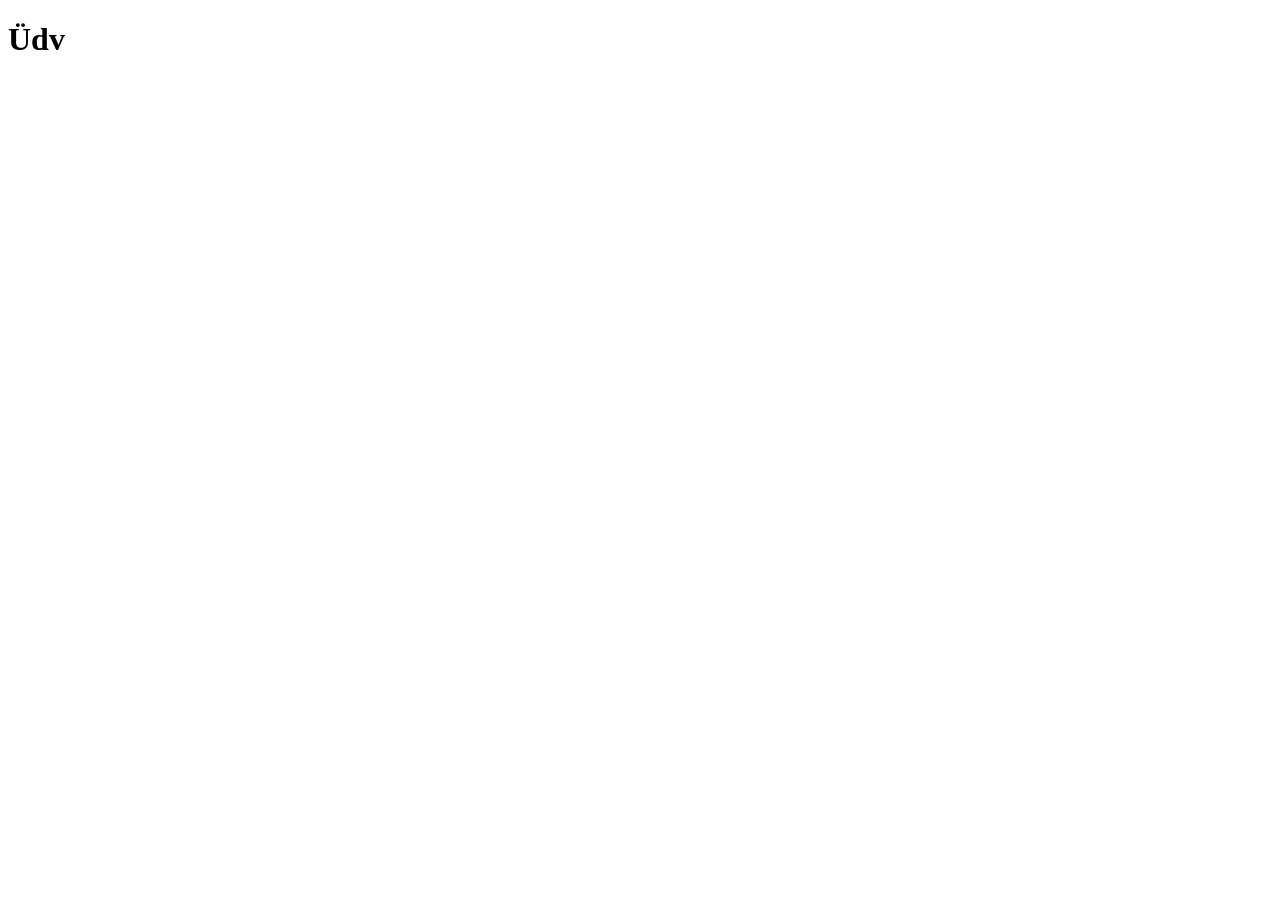
==== index.html @ dc41c552 "Create index.html" ====
<!doctype html>
<html lang="hu">
  <head>
    <meta charset="UTF-8" />
    <meta name="viewport" content="width=device-width, initial-scale=1.0" />
    <title>Kis Anna - Portfólió</title>
  </head>
  <body>
    <h1>Üdv</h1>
  </body>
</html>
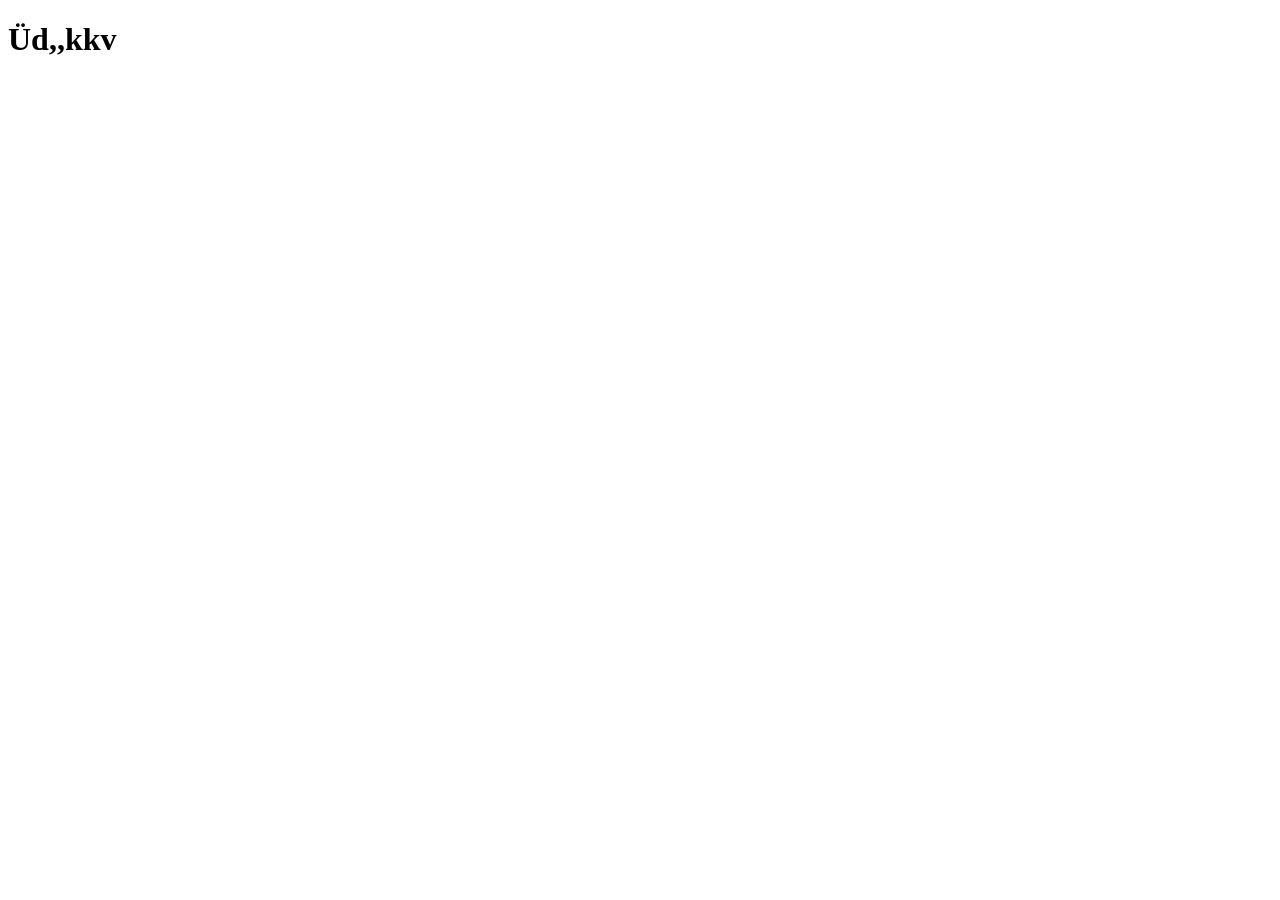
==== commit a8d7d8ab: "Update index.html" ====
--- a/index.html
+++ b/index.html
@@ -6,6 +6,6 @@
     <title>Kis Anna - Portfólió</title>
   </head>
   <body>
-    <h1>Üdv</h1>
+    <h1>Üd,,kkv</h1>
   </body>
 </html>
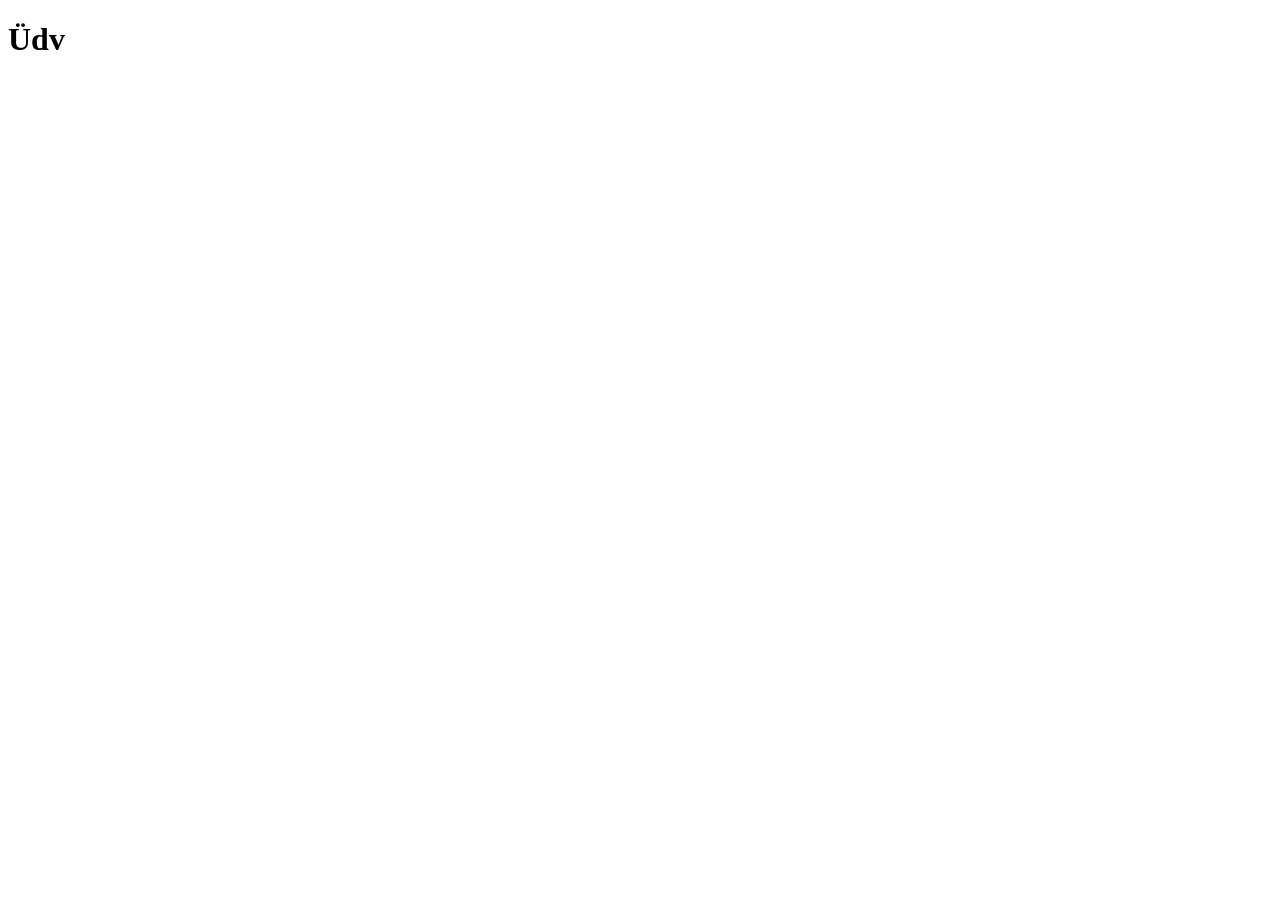
==== commit d88c1d16: "Update index.html" ====
--- a/index.html
+++ b/index.html
@@ -6,6 +6,6 @@
     <title>Kis Anna - Portfólió</title>
   </head>
   <body>
-    <h1>Üd,,kkv</h1>
+    <h1>Üdv</h1>
   </body>
 </html>
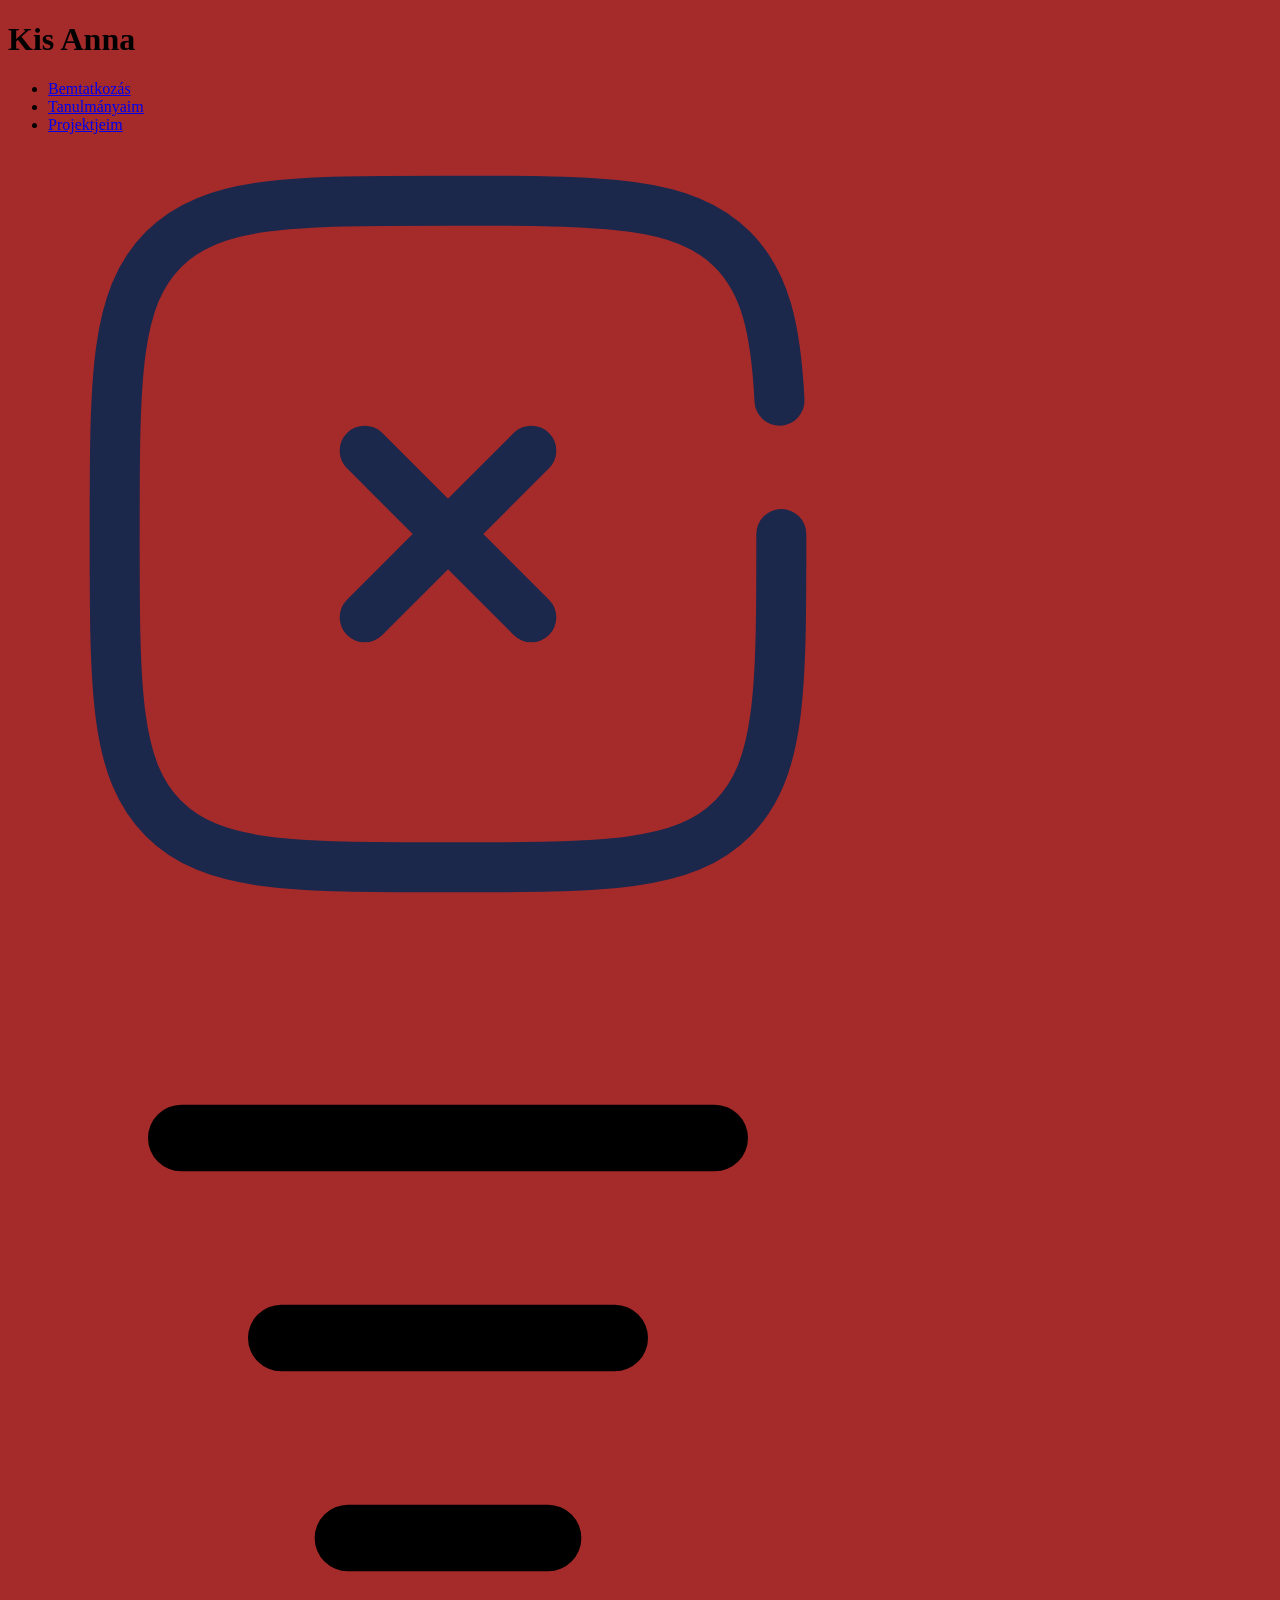
==== commit dcff6f1c: "img" ====
--- a/index.html
+++ b/index.html
@@ -4,8 +4,18 @@
     <meta charset="UTF-8" />
     <meta name="viewport" content="width=device-width, initial-scale=1.0" />
     <title>Kis Anna - Portfólió</title>
+    <link rel="stylesheet" href="style.css" />
   </head>
   <body>
-    <h1>Üdv</h1>
+    <div class="navbar">
+      <h1>Kis Anna</h1>
+      <ul>
+        <li><a href="bemutatkozas.html">Bemtatkozás</a></li>
+        <li><a href="tanulmanyaim.html">Tanulmányaim</a></li>
+        <li><a href="projektjeim.html">Projektjeim</a></li>
+        <img src="img/close.svg" />
+        <img src="img/menu.svg" />
+      </ul>
+    </div>
   </body>
 </html>
--- a/style.css
+++ b/style.css
@@ -0,0 +1,3 @@
+body {
+  background-color: brown;
+}
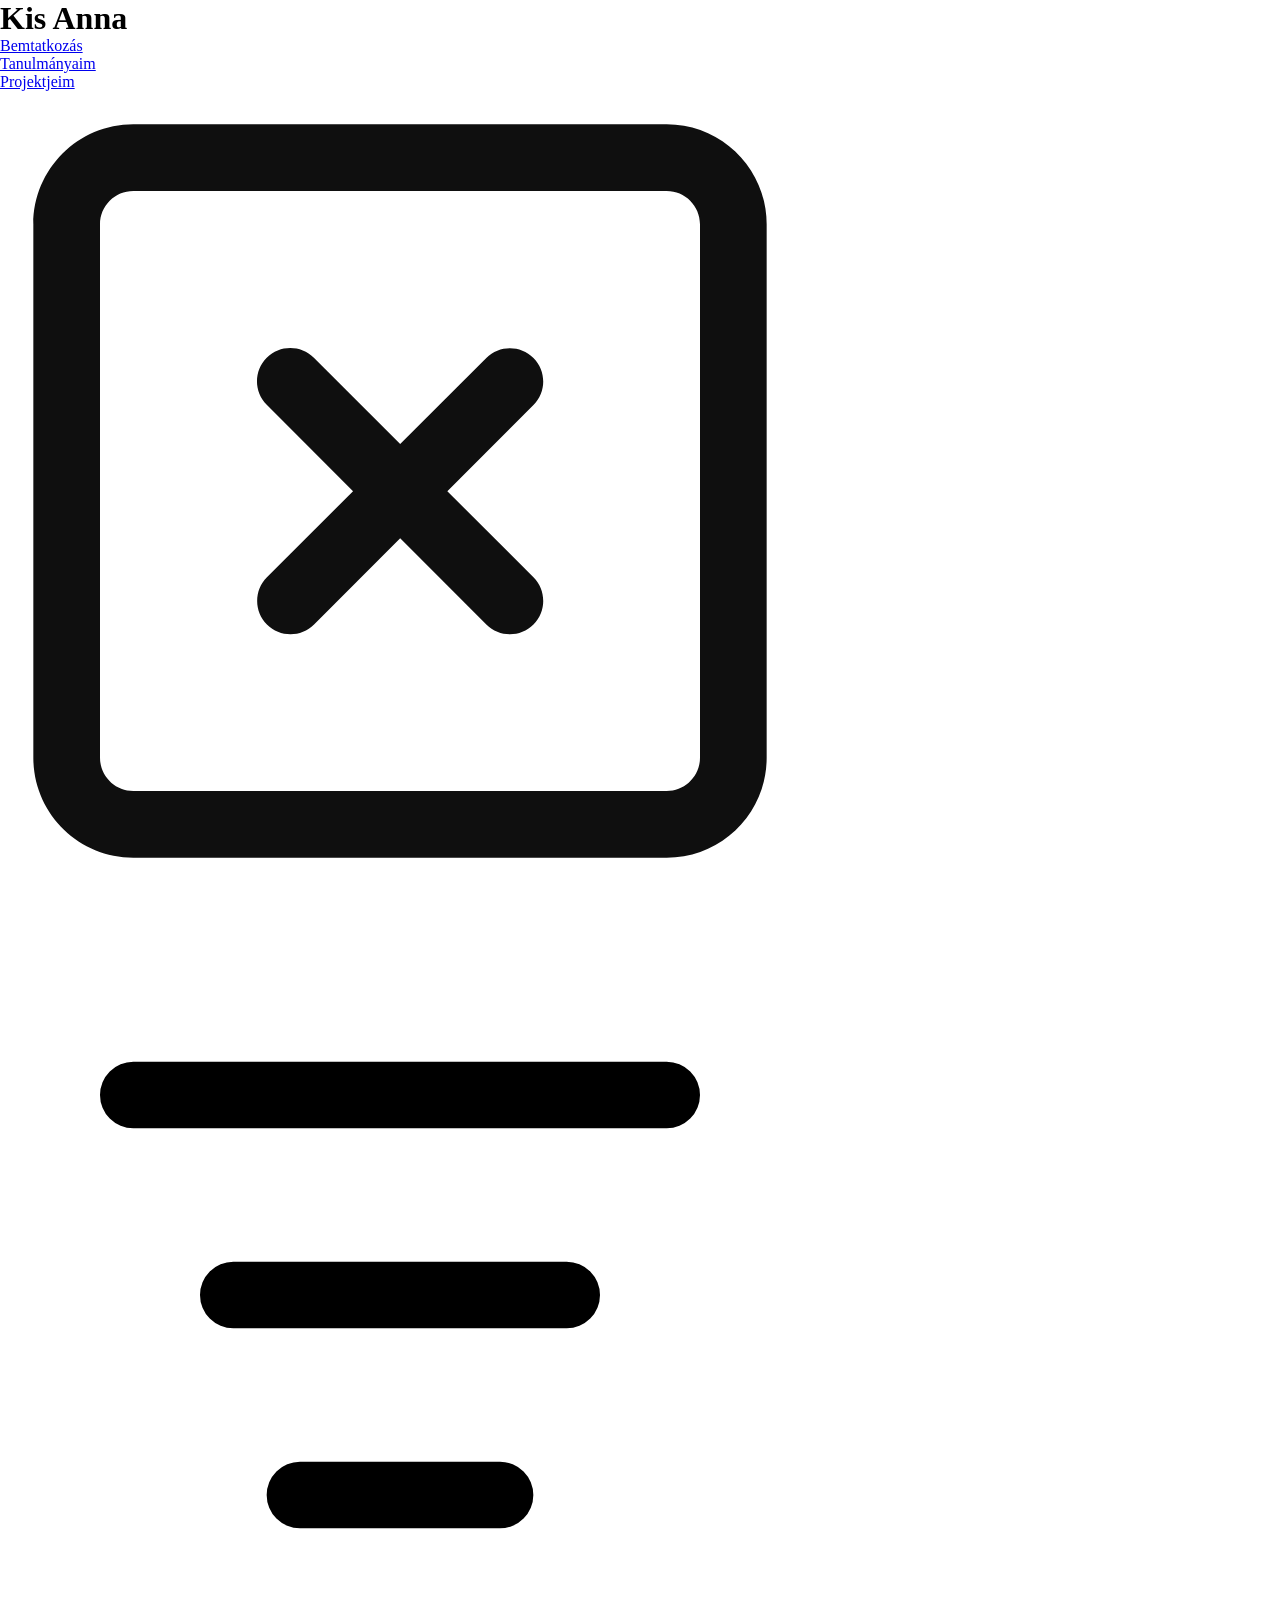
==== commit 5c208a6f: "basic" ====
--- a/index.html
+++ b/index.html
@@ -4,7 +4,7 @@
     <meta charset="UTF-8" />
     <meta name="viewport" content="width=device-width, initial-scale=1.0" />
     <title>Kis Anna - Portfólió</title>
-    <link rel="stylesheet" href="style.css" />
+    <link rel="stylesheet" href="css/default.css" />
   </head>
   <body>
     <div class="navbar">
--- a/css/default.css
+++ b/css/default.css
@@ -0,0 +1,20 @@
+* {
+  padding: 0;
+  margin: 0;
+}
+
+button,
+input {
+  font-family: inherit;
+}
+
+ul {
+  list-style-type: none;
+}
+
+body {
+  font-family: "Playfair Display", serif;
+  font-optical-sizing: auto;
+  font-weight: 400;
+  font-style: normal;
+}
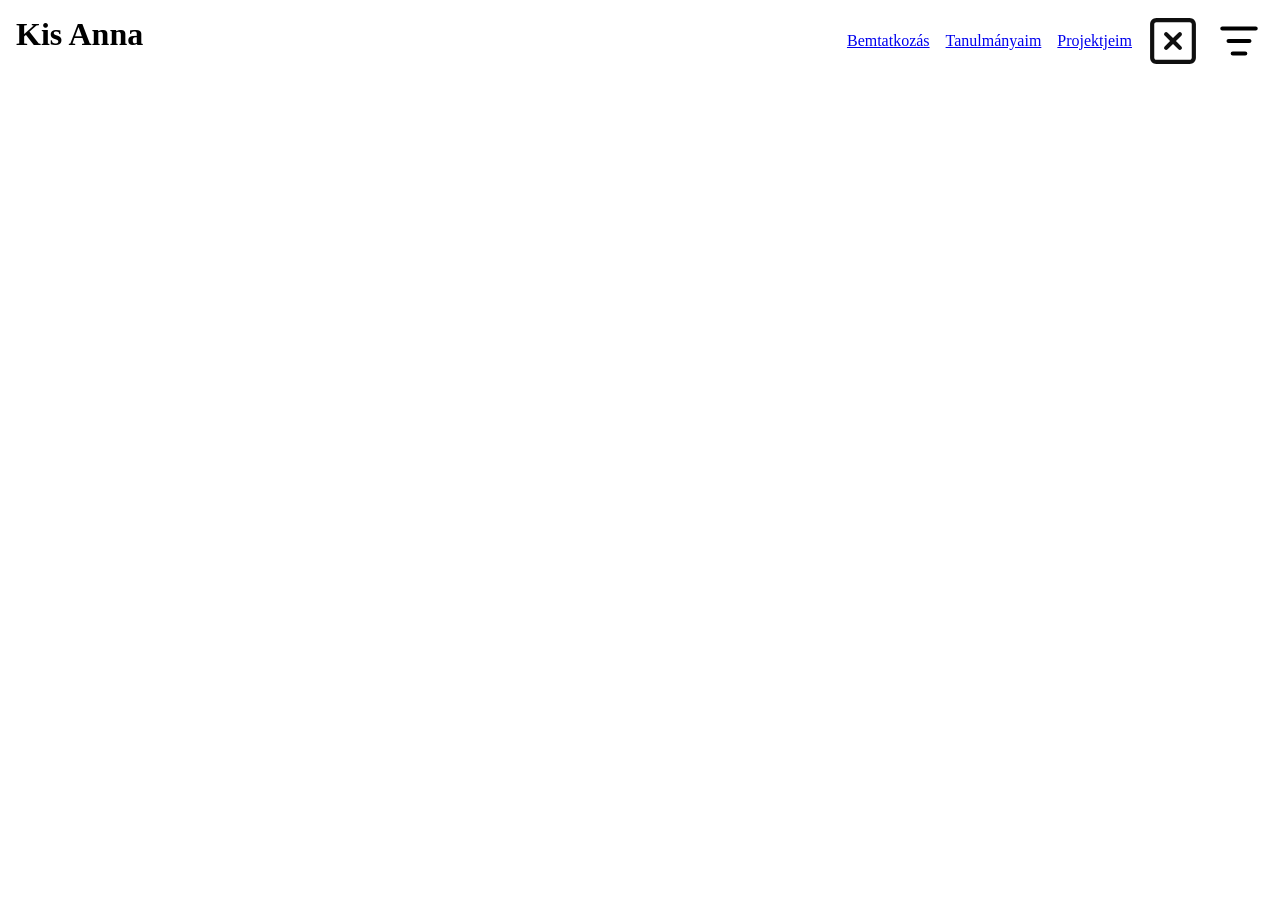
==== commit 35a1dc15: "basic" ====
--- a/index.html
+++ b/index.html
@@ -5,6 +5,7 @@
     <meta name="viewport" content="width=device-width, initial-scale=1.0" />
     <title>Kis Anna - Portfólió</title>
     <link rel="stylesheet" href="css/default.css" />
+    <link rel="stylesheet" href="css/navbar.css" />
   </head>
   <body>
     <div class="navbar">
--- a/css/navbar.css
+++ b/css/navbar.css
@@ -0,0 +1,15 @@
+.navbar {
+  display: flex;
+  padding: 1rem;
+}
+
+.navbar ul {
+  display: flex;
+  align-items: center;
+  gap: 1rem;
+  margin-left: auto;
+}
+
+.navbar img {
+  width: 50px;
+}
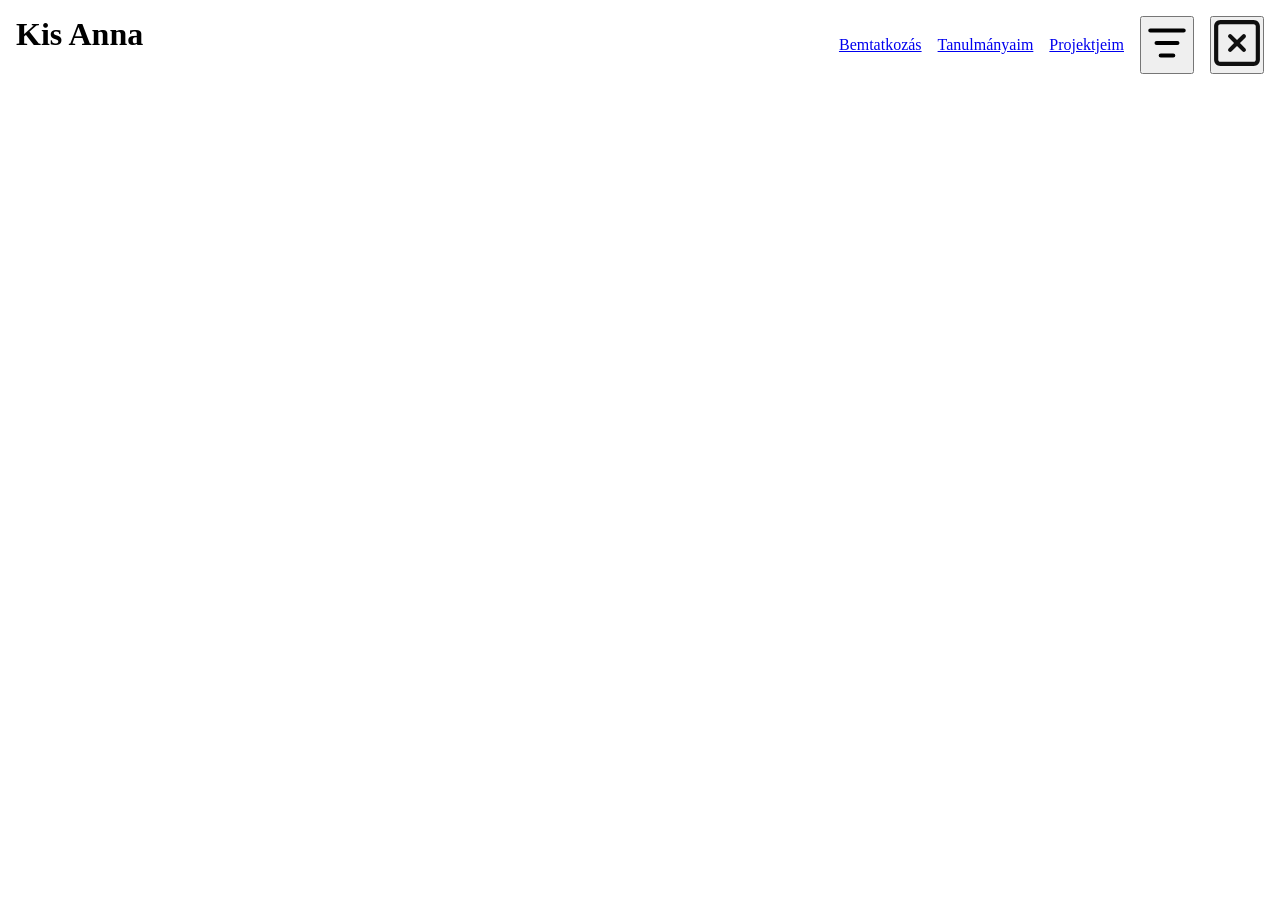
==== commit 0834cec4: "basic" ====
--- a/index.html
+++ b/index.html
@@ -14,8 +14,12 @@
         <li><a href="bemutatkozas.html">Bemtatkozás</a></li>
         <li><a href="tanulmanyaim.html">Tanulmányaim</a></li>
         <li><a href="projektjeim.html">Projektjeim</a></li>
-        <img src="img/close.svg" />
-        <img src="img/menu.svg" />
+        <button id="open-menu">
+          <img src="img/menu.svg" />
+        </button>
+        <button id="close-menu">
+          <img src="img/close.svg" />
+        </button>
       </ul>
     </div>
   </body>
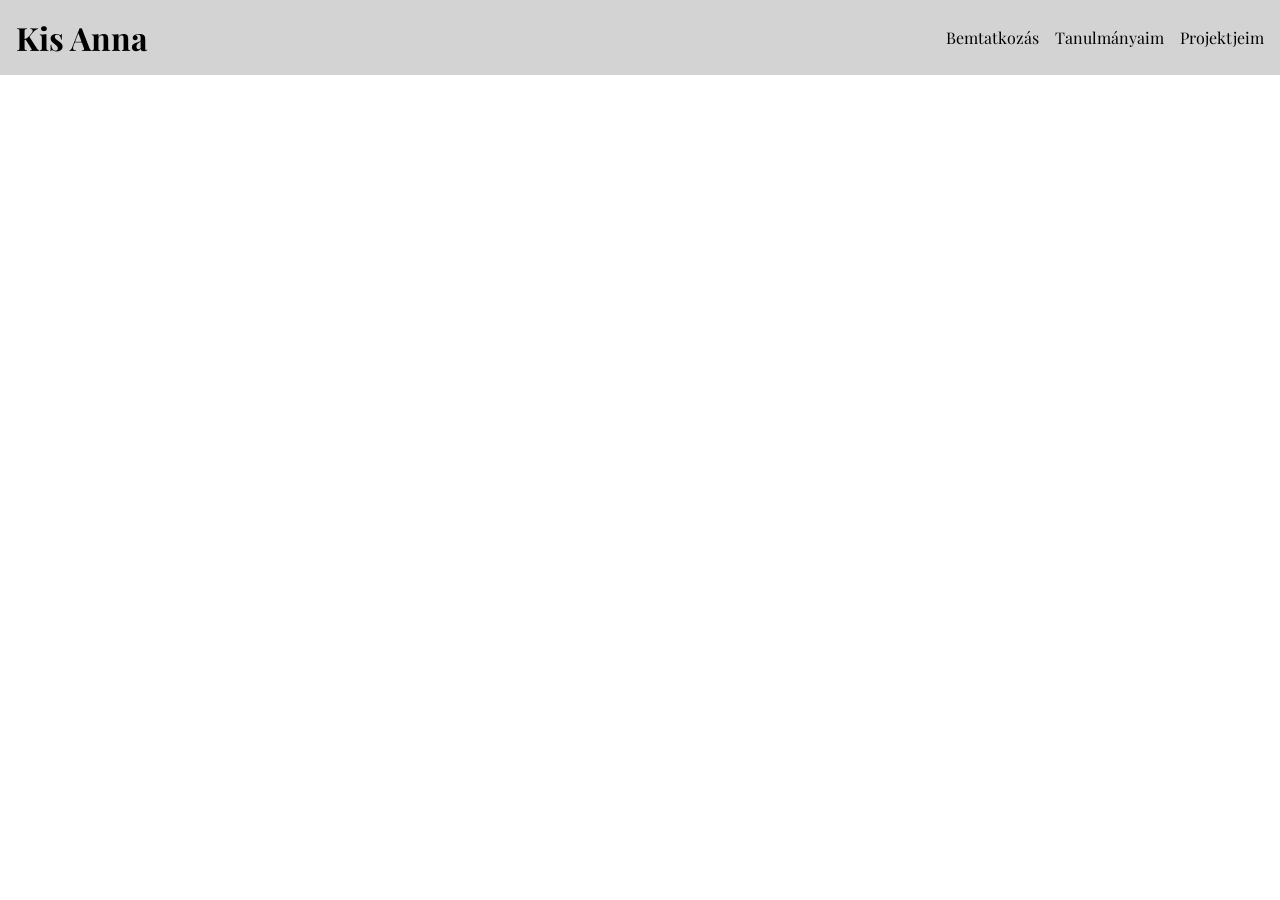
==== commit 2501c3fd: "basic" ====
--- a/index.html
+++ b/index.html
@@ -6,6 +6,8 @@
     <title>Kis Anna - Portfólió</title>
     <link rel="stylesheet" href="css/default.css" />
     <link rel="stylesheet" href="css/navbar.css" />
+
+    <script src="js/navbar.js" defer></script>
   </head>
   <body>
     <div class="navbar">
--- a/css/default.css
+++ b/css/default.css
@@ -1,3 +1,5 @@
+@import url("https://fonts.googleapis.com/css2?family=Playfair+Display:ital,wght@0,400..900;1,400..900&display=swap");
+
 * {
   padding: 0;
   margin: 0;
@@ -8,8 +10,18 @@
   font-family: inherit;
 }
 
+button {
+  background: none;
+  border: none;
+}
+
 ul {
   list-style-type: none;
+}
+
+a {
+  color: inherit;
+  text-decoration: none;
 }
 
 body {
--- a/css/navbar.css
+++ b/css/navbar.css
@@ -1,6 +1,8 @@
 .navbar {
   display: flex;
+  align-items: center;
   padding: 1rem;
+  background-color: lightgray;
 }
 
 .navbar ul {
@@ -13,3 +15,14 @@
 .navbar img {
   width: 50px;
 }
+
+.navbar #open-menu,
+.navbar #close-menu {
+  display: none;
+}
+
+@media screen and (max-width: 768px) {
+  .navbar #open-menu {
+    display: block;
+  }
+}
